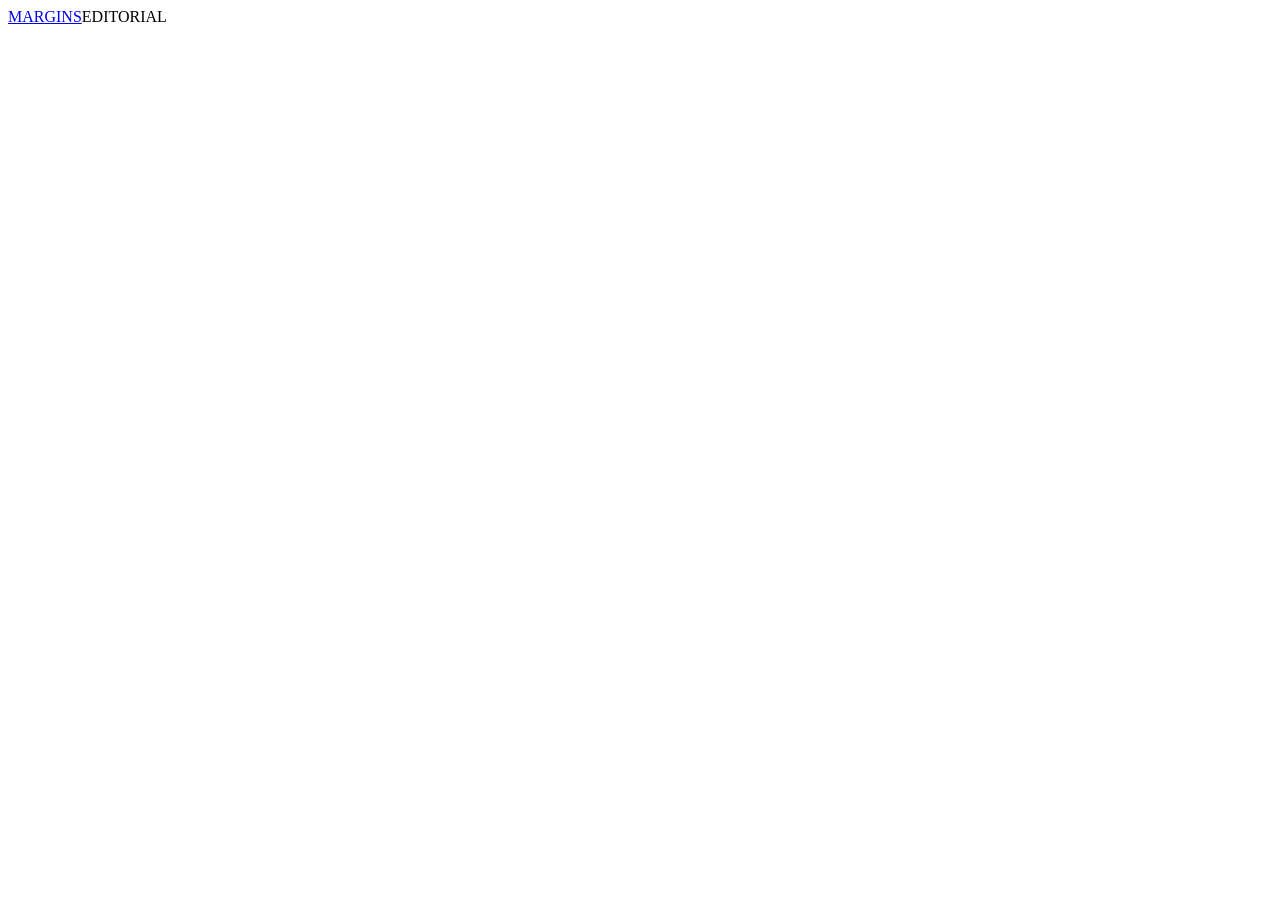
==== margins-site/public/admin.html @ ee3e37c1 "Refresh cached editor assets" ====
<!doctype html>
<html lang="en">
  <head>
    <meta charset="utf-8" />
    <meta name="viewport" content="width=device-width, initial-scale=1" />
    <meta name="robots" content="noindex, nofollow" />
    <meta name="theme-color" content="#f8f7f3" />
    <title>Editorial — Margins</title>
    <link rel="stylesheet" href="/styles.css?v=rich-editor-1" />
    <link rel="stylesheet" href="/admin.css?v=rich-editor-1" />
    <script src="/admin.js?v=rich-editor-1" defer></script>
  </head>
  <body>
    <main class="admin-shell">
      <header class="admin-top"><a class="wordmark" href="/">MARGINS</a><span>EDITORIAL</span></header>
      <section id="login-panel" class="admin-panel" hidden>
        <h1>Sign in</h1>
        <p>Use the admin password configured in Cloudflare.</p>
        <form id="login-form"><label for="admin-password">Password</label><input id="admin-password" name="admin-password" type="password" autocomplete="current-password" required /><button>Sign in</button><p id="login-status" class="admin-status" role="status"></p></form>
      </section>
      <section id="editor-panel" hidden>
        <div class="admin-heading"><div><h1>Editorial</h1><p>Write, edit, and publish essays.</p></div><button id="logout-button" class="button-quiet">Sign out</button></div>
        <div class="admin-columns">
          <aside class="admin-panel"><div class="panel-heading"><h2>Essays</h2><button id="new-essay" class="button-quiet">New essay</button></div><div id="essay-list" class="admin-essay-list"></div></aside>
          <section class="admin-panel"><h2 id="form-heading">New essay</h2>
            <form id="essay-form" class="essay-form">
              <label>Title<input name="title" maxlength="180" required /></label>
              <label>URL slug<input name="slug" pattern="[a-z0-9]+(-[a-z0-9]+)*" maxlength="100" required /><small>Lowercase letters, numbers, and hyphens.</small></label>
              <label>Excerpt<textarea name="excerpt" maxlength="500" rows="2"></textarea></label>
              <div class="field-row"><label>Publication date<input name="date" type="date" required /></label><label>Reading time (minutes)<input name="minutes" type="number" min="1" max="240" value="5" required /></label></div>
              <label>Tags, separated by commas<input name="tags" placeholder="Writing, Design" /></label>
              <label>Essay text</label>
              <div class="rich-editor">
                <div class="rich-toolbar" data-editor="essay-editor" aria-label="Essay formatting">
                  <button type="button" data-command="bold" aria-label="Bold"><strong>B</strong></button><button type="button" data-command="italic" aria-label="Italic"><em>I</em></button><button type="button" data-command="underline" aria-label="Underline"><u>U</u></button>
                  <button type="button" data-command="formatBlock" data-value="h2">Heading</button><button type="button" data-command="formatBlock" data-value="p">Paragraph</button>
                  <button type="button" data-command="insertUnorderedList">Bullets</button><button type="button" data-command="insertOrderedList">Numbered list</button><button type="button" data-command="formatBlock" data-value="blockquote">Quote</button><button type="button" data-command="createLink">Link</button>
                  <button type="button" data-mode-toggle="essay">Source</button>
                </div>
                <div id="essay-editor" class="rich-canvas" contenteditable="true" role="textbox" aria-label="Essay text" aria-multiline="true"></div>
                <textarea id="essay-source" class="rich-source" rows="14" aria-label="Essay HTML source" hidden></textarea>
              </div>
              <div class="import-row"><label for="essay-doc-url">Google Docs share link<input id="essay-doc-url" type="url" placeholder="https://docs.google.com/document/d/…" /></label><button id="import-essay-doc" class="button-quiet" type="button">Import document</button></div>
              <div class="field-row"><label>Status<select name="status"><option value="draft">Draft</option><option value="published">Published</option></select></label><button type="submit">Save essay</button></div>
              <p id="essay-status" class="admin-status" role="status"></p>
              <button id="send-essay" type="button" class="button-quiet" hidden>Email this essay to confirmed subscribers</button>
              <p id="broadcast-status" class="admin-status" role="status"></p>
              <button id="delete-essay" type="button" class="button-danger" hidden>Delete essay</button>
            </form>
          </section>
        </div>
        <section class="admin-panel site-content-panel">
          <div class="panel-heading"><div><h2>Other site text</h2><p>Edit the homepage and privacy page without changing code.</p></div></div>
          <label for="site-content-page">Section<select id="site-content-page"><option value="home-intro">Homepage introduction</option><option value="home-newsletter">Homepage newsletter text</option><option value="footer-note">Footer note</option><option value="privacy">Privacy page</option></select></label>
          <div class="rich-editor">
            <div class="rich-toolbar" data-editor="site-editor" aria-label="Site text formatting">
              <button type="button" data-command="bold" aria-label="Bold"><strong>B</strong></button><button type="button" data-command="italic" aria-label="Italic"><em>I</em></button><button type="button" data-command="underline" aria-label="Underline"><u>U</u></button>
              <button type="button" data-command="formatBlock" data-value="h2">Heading</button><button type="button" data-command="formatBlock" data-value="p">Paragraph</button>
              <button type="button" data-command="insertUnorderedList">Bullets</button><button type="button" data-command="insertOrderedList">Numbered list</button><button type="button" data-command="formatBlock" data-value="blockquote">Quote</button><button type="button" data-command="createLink">Link</button>
              <button type="button" data-mode-toggle="site">Source</button>
            </div>
            <div id="site-editor" class="rich-canvas" contenteditable="true" role="textbox" aria-label="Site text" aria-multiline="true"></div>
            <textarea id="site-source" class="rich-source" rows="14" aria-label="Site text HTML source" hidden></textarea>
          </div>
          <div class="import-row"><label for="site-doc-url">Google Docs share link<input id="site-doc-url" type="url" placeholder="https://docs.google.com/document/d/…" /></label><button id="import-site-doc" class="button-quiet" type="button">Import document</button></div>
          <div class="field-row site-save-row"><p id="site-content-status" class="admin-status" role="status"></p><button id="save-site-content" type="button">Save site text</button></div>
        </section>
        <section class="admin-panel subscriber-panel"><div class="panel-heading"><div><h2>Newsletter subscribers</h2><p>Only confirmed addresses appear here.</p></div><a class="admin-button" href="/api/admin/subscribers?format=csv">Download CSV</a></div><div id="subscriber-list"></div></section>
      </section>
    </main>
  </body>
</html>
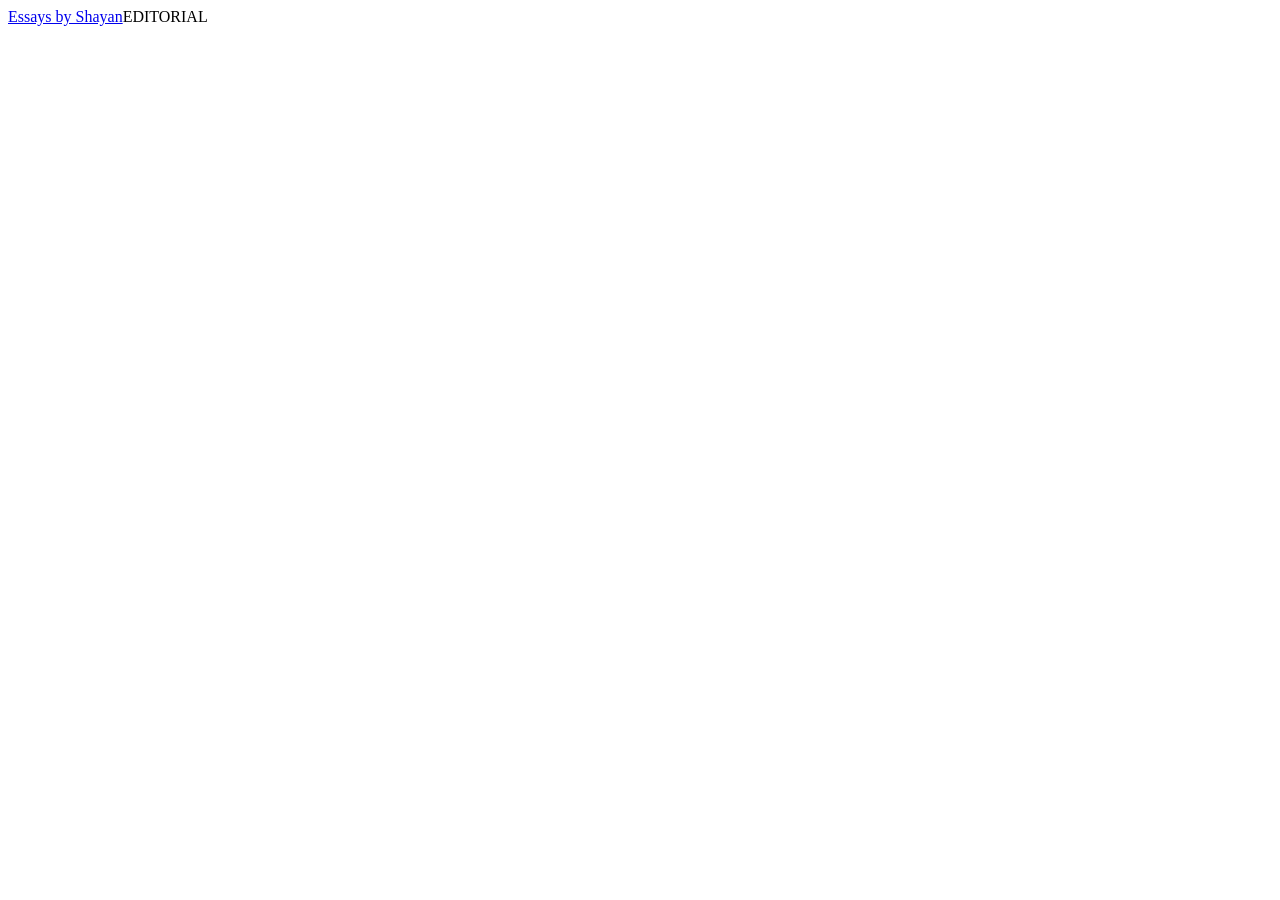
==== commit 503da562: "Rename site and newsletter to Essays by Shayan" ====
--- a/margins-site/public/admin.html
+++ b/margins-site/public/admin.html
@@ -5,14 +5,14 @@
     <meta name="viewport" content="width=device-width, initial-scale=1" />
     <meta name="robots" content="noindex, nofollow" />
     <meta name="theme-color" content="#f8f7f3" />
-    <title>Editorial — Margins</title>
-    <link rel="stylesheet" href="/styles.css?v=rich-editor-1" />
-    <link rel="stylesheet" href="/admin.css?v=rich-editor-1" />
-    <script src="/admin.js?v=rich-editor-1" defer></script>
+    <title>Editorial — Essays by Shayan</title>
+    <link rel="stylesheet" href="/styles.css?v=newsletter-settings-1" />
+    <link rel="stylesheet" href="/admin.css?v=newsletter-settings-1" />
+    <script src="/admin.js?v=essays-by-shayan-1" defer></script>
   </head>
   <body>
     <main class="admin-shell">
-      <header class="admin-top"><a class="wordmark" href="/">MARGINS</a><span>EDITORIAL</span></header>
+      <header class="admin-top"><a class="wordmark" href="/">Essays by Shayan</a><span>EDITORIAL</span></header>
       <section id="login-panel" class="admin-panel" hidden>
         <h1>Sign in</h1>
         <p>Use the admin password configured in Cloudflare.</p>
@@ -40,6 +40,22 @@
                 <div id="essay-editor" class="rich-canvas" contenteditable="true" role="textbox" aria-label="Essay text" aria-multiline="true"></div>
                 <textarea id="essay-source" class="rich-source" rows="14" aria-label="Essay HTML source" hidden></textarea>
               </div>
+              <label>Endnotes <small>Keep note text here. Use the link button to link a note number in the essay to its note, and add a return link in the note.</small></label>
+              <div class="rich-editor">
+                <div class="rich-toolbar" data-editor="endnotes-editor" aria-label="Endnotes formatting">
+                  <button type="button" data-command="bold"><strong>B</strong></button><button type="button" data-command="italic"><em>I</em></button><button type="button" data-command="insertUnorderedList">Bullets</button><button type="button" data-command="insertOrderedList">Numbered list</button><button type="button" data-command="createLink">Link</button><button type="button" data-mode-toggle="endnotes">Source</button>
+                </div>
+                <div id="endnotes-editor" class="rich-canvas" contenteditable="true" role="textbox" aria-label="Endnotes" aria-multiline="true"></div>
+                <textarea id="endnotes-source" class="rich-source" rows="8" aria-label="Endnotes HTML source" hidden></textarea>
+              </div>
+              <label>Sources <small>List sources separately. Imported web links are preserved as clickable links.</small></label>
+              <div class="rich-editor">
+                <div class="rich-toolbar" data-editor="sources-editor" aria-label="Sources formatting">
+                  <button type="button" data-command="bold"><strong>B</strong></button><button type="button" data-command="italic"><em>I</em></button><button type="button" data-command="insertUnorderedList">Bullets</button><button type="button" data-command="insertOrderedList">Numbered list</button><button type="button" data-command="createLink">Link</button><button type="button" data-mode-toggle="sources">Source</button>
+                </div>
+                <div id="sources-editor" class="rich-canvas" contenteditable="true" role="textbox" aria-label="Sources" aria-multiline="true"></div>
+                <textarea id="sources-source" class="rich-source" rows="8" aria-label="Sources HTML source" hidden></textarea>
+              </div>
               <div class="import-row"><label for="essay-doc-url">Google Docs share link<input id="essay-doc-url" type="url" placeholder="https://docs.google.com/document/d/…" /></label><button id="import-essay-doc" class="button-quiet" type="button">Import document</button></div>
               <div class="field-row"><label>Status<select name="status"><option value="draft">Draft</option><option value="published">Published</option></select></label><button type="submit">Save essay</button></div>
               <p id="essay-status" class="admin-status" role="status"></p>
@@ -51,7 +67,9 @@
         </div>
         <section class="admin-panel site-content-panel">
           <div class="panel-heading"><div><h2>Other site text</h2><p>Edit the homepage and privacy page without changing code.</p></div></div>
-          <label for="site-content-page">Section<select id="site-content-page"><option value="home-intro">Homepage introduction</option><option value="home-newsletter">Homepage newsletter text</option><option value="footer-note">Footer note</option><option value="privacy">Privacy page</option></select></label>
+          <label for="site-content-page">Section<select id="site-content-page"><option value="home-intro">Homepage introduction</option><option value="newsletter-section">Newsletter section — all content and appearance</option><option value="brand-settings">Site name and wordmark</option><option value="footer-settings">Footer link labels</option><option value="footer-note">Footer note</option><option value="privacy">Privacy page</option></select></label>
+          <div id="site-settings-fields" class="site-settings-fields" hidden></div>
+          <div id="site-rich-fields">
           <div class="rich-editor">
             <div class="rich-toolbar" data-editor="site-editor" aria-label="Site text formatting">
               <button type="button" data-command="bold" aria-label="Bold"><strong>B</strong></button><button type="button" data-command="italic" aria-label="Italic"><em>I</em></button><button type="button" data-command="underline" aria-label="Underline"><u>U</u></button>
@@ -63,9 +81,10 @@
             <textarea id="site-source" class="rich-source" rows="14" aria-label="Site text HTML source" hidden></textarea>
           </div>
           <div class="import-row"><label for="site-doc-url">Google Docs share link<input id="site-doc-url" type="url" placeholder="https://docs.google.com/document/d/…" /></label><button id="import-site-doc" class="button-quiet" type="button">Import document</button></div>
+          </div>
           <div class="field-row site-save-row"><p id="site-content-status" class="admin-status" role="status"></p><button id="save-site-content" type="button">Save site text</button></div>
         </section>
-        <section class="admin-panel subscriber-panel"><div class="panel-heading"><div><h2>Newsletter subscribers</h2><p>Only confirmed addresses appear here.</p></div><a class="admin-button" href="/api/admin/subscribers?format=csv">Download CSV</a></div><div id="subscriber-list"></div></section>
+        <section class="admin-panel subscriber-panel"><div class="panel-heading"><div><h2>Newsletter mailing list</h2><p>Pending addresses are stored but receive no newsletter until they confirm. CSV includes confirmed subscribers only.</p></div><a class="admin-button" href="/api/admin/subscribers?format=csv">Download confirmed CSV</a></div><div id="subscriber-list"></div></section>
       </section>
     </main>
   </body>
